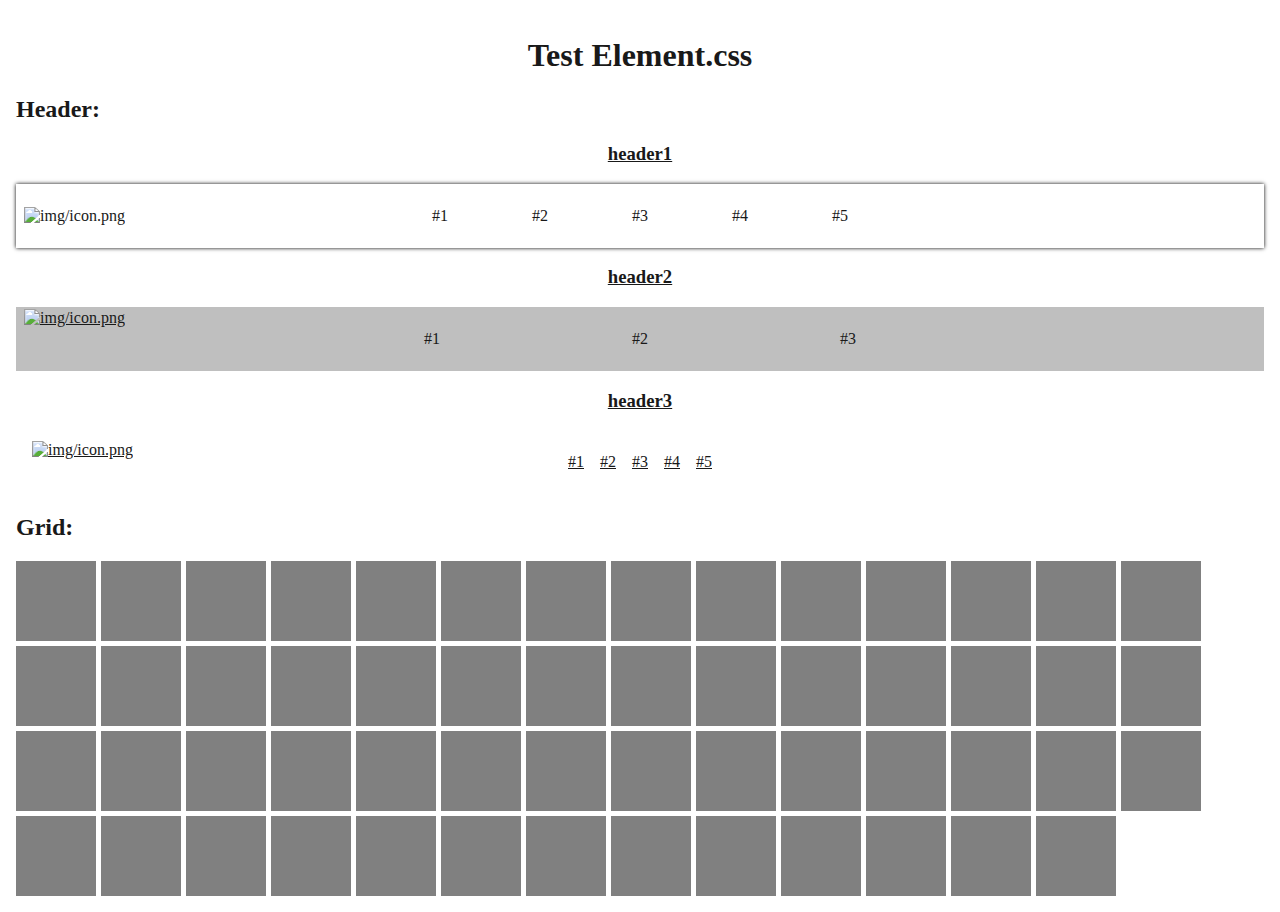
==== Acceuil.html @ 4f081826 "Initial commit" ====
<!DOCTYPE html>
<html lang="fr">
  <head>
    <meta charset="UTF-8">
    <link href="element.css" rel="stylesheet">
    <link href="style.css" rel="stylesheet">

    <title>element test</title>
    <script src="https://kit.fontawesome.com/bd63175af5.js" crossorigin="anonymous"></script>
  </head>
  <body>
    <h1>Test Element.css</h1>
    <h2>Header: </h2>
    <div class="elem">
      <h3>header1</h3>
      <header class="polyHead header1">
        <input type="checkbox" id="RNB">
        <nav>
          <div>
            <label for="RNB"><i class="fa fa-bars"></i></label>
            <img src="img/icon.png" alt="img/icon.png" srcset="">
          </div>
          <div class="navlinks">
            <a href="#">#1</a>
            <a href="#">#2</a>
            <a href="#">#3</a>
            <a href="#">#4</a>
            <a href="#">#5</a>
          </div>
          <section class="navicons">
            <a href="#"><i class="fas fa-user-tie"></i></a>
            <a href="#"><i class="fa fa-shopping-bag"></i></a>
          </div>
        </nav>
      </header>
    </div>
    <div class="elem">
      <h3>header2</h3>
      <header class="polyHead header2">
        <nav>
          <a href="#">
            <img src="img/icon.png" alt="img/icon.png" srcset="">
          </a>
          <div class="menu">
            <div>
              <span class="fakelink">#1</span>
              <div class="submenu">
                <div><a href="#A1">A1</a></div>
                <div><a href="#B1">B1</a></div>
                <div><a href="#C1">C1</a></div>
              </div>
            </div>
            <div>
              <span class="fakelink">#2</span>
              <div class="submenu">
                <div><a href="#A2">A2</a></div>
                <div><a href="#B2">B2</a></div>
                <div><a href="#C2">C2</a></div>
              </div>
            </div>
            <div>
              <span class="fakelink">#3</span>
              <div class="submenu">
                <div><a href="#A3">A3</a></div>
                <div><a href="#B3">B3</a></div>
                <div><a href="#C3">C3</a></div>
              </div>
            </div>
          </div>
        <div class="navicons">
          <a href="#"><i class="fas fa-user-tie"></i></a>
          <a href="#"><i class="fa fa-shopping-bag"></i></a>
        </div>
      </nav>
      </header>
    </div>
    <div class="elem">
      <h3>header3</h3>
      <header class="polyHead">
        <nav>
          <a href="#">
            <img src="img/icon.png" alt="img/icon.png" srcset="">
          </a>
          <div class="navlinks">
            <a href="#">#1</a>
            <a href="#">#2</a>
            <a href="#">#3</a>
            <a href="#">#4</a>
            <a href="#">#5</a>
          </div>
          <div class="navicons">
            <a href="#"><i class="fas fa-user-tie"></i></a>
            <a href="#"><i class="fa fa-shopping-bag"></i></a>
          </div>
        </nav>
      </header>
    </div>
    <h2>Grid: </h2>
    <section class="autoGrid grid1">
      <div></div>
      <div></div>
      <div></div>
      <div></div>
      <div></div>
      <div></div>
      <div></div>
      <div></div>
      <div></div>
      <div></div>
      <div></div>
      <div></div>
      <div></div>
      <div></div>
      <div></div>
      <div></div>
      <div></div>
      <div></div>
      <div></div>
      <div></div>
      <div></div>
      <div></div>
      <div></div>
      <div></div>
      <div></div>
      <div></div>
      <div></div>
      <div></div>
      <div></div>
      <div></div>
      <div></div>
      <div></div>
      <div></div>
      <div></div>
      <div></div>
      <div></div>
      <div></div>
      <div></div>
      <div></div>
      <div></div>
      <div></div>
      <div></div>
      <div></div>
      <div></div>
      <div></div>
      <div></div>
      <div></div>
      <div></div>
      <div></div>
      <div></div>
      <div></div>
      <div></div>
      <div></div>
      <div></div>
      <div></div>
    </section>
    <div class="Modalinator"></div>
  </body>
</html>
---- element.css ----
:root{

  /* Grid variable */
  --autoGridGap: 5px;
  --autoGridHeight: 100%;
  --autoGridType: auto-fit;
  --autoGridWidth: 250px;

  /* Header variable */
  --polyHeadAlign-nav: center;
  --polyHeadAlign-navPart1: flex-start;
  --polyHeadAlign-navPart2: flex-end;
  --polyHeadColumns-nav: minmax(150px, 1fr) minmax(150px, 2fr) minmax(150px, 1fr);
  --polyHeadResponsiveColumns-nav: minmax(150px, 1fr) minmax(100px, 1fr);
  --polyHeadGridFlow: column;
  --polyHeadHeight-div: calc( ( var(--polyHeadHeight-nav) + var(--polyHeadHeight-p)/2 )*3 );
  --polyHeadHeight-nav: 4em;
  --polyHeadHeight-p: 3em;
  --polyHeadHeight-row: auto;
  --polyHeadHPadding-a: 0.5em;
  --polyHeadPadding-nav: 0.5em;
  --polyHeadVPadding-a: 2.5px;

  /* Modal */
  --modalMargin: 10%;

  /* Button */

  --buttonBackground1: rgb(255, 255, 255);
  --buttonBackground2: rgb(156, 156, 156);
  --buttonFontSize: 1em;
  --buttonHeight: 1.5em;
}
*, *::before, *::after{
  box-sizing: border-box
}
.autoGrid {
  display: inline-grid;
}
.polyHead img {
  height: 100%;
}
.IMG>:only-child{
  width: 100%;
}
/* Grid */
  
  /* Automatic grid */
    .autoGrid {
      grid-template-columns: repeat(var(--autoGridType), var(--autoGridWidth));
      grid-auto-rows: 1fr;
      grid-gap: var(--autoGridGap);
      width: 100%;
    }
    .autoGrid:not(:empty):before {
      content: '';
      width: 0;
      padding-bottom: var(--autoGridHeight);
      grid-row: 1 / 1;
      grid-column: 1 / 1;
    }
    .autoGrid>*:first-child {
      grid-row: 1 / 1;
      grid-column: 1 / 1
    }

/* header and navbar */
  .polyHead {
    position: relative;
    grid-auto-rows: max-content;
  }
  .polyHead>[type="checkbox"]{
    display: none;
  }
  .polyHead a {
    padding: var(--polyHeadVPadding-a) var(--polyHeadHPadding-a);
    display: grid;
    grid-auto-rows: var(--polyHeadHeight-row);
    justify-content: center;
    align-items: center;
    height: 100%;
  }
  .polyHead > p {
    margin: 0;
    height: var(--polyHeadHeight-nav);
  }
  .polyHead>nav {
    height: var(--polyHeadHeight-nav);
    display: grid;
    grid-template-columns: var(--polyHeadColumns-nav);
    grid-auto-rows: calc( var(--polyHeadHeight-nav) - ( var(--polyHeadPadding-nav) * 2 ) );
    padding: var(--polyHeadPadding-nav);
    max-width: 100%;
  }
  .polyHead>nav, .polyHead>nav>* {
    grid-auto-flow: var(--polyHeadGridFlow);
    align-items: center;
  }
  .polyHead>nav>* {
    display: grid;
    grid-auto-rows: var(--polyHeadHeight-row);
    width: 100%;
    justify-content: var(--polyHeadAlign-nav);
    transition: all 0.2s ease;
  }
  .polyHead>nav>*:first-child:not(:last-child) {
    justify-content: var(--polyHeadAlign-navPart1);
  }
  .polyHead>nav>*:not(:first-child):last-child {
    justify-content: var(--polyHeadAlign-navPart2);
  }
  .polyHead>div {
    height: var(--polyHeadHeight-div);
  }
  

/* Modal */
  .Modalinator {
    position: fixed;
    z-index: 1999;
    top: 0;
    right: 0;
    bottom: 0;
    left: 0;
    display: none;
    padding: var(--modalMargin);
  }
  .Modalinator.active, :checked ~ .Modalinator {
    display: grid;
  }

/* Button */


.Ebtn{
  background: linear-gradient(var(--buttonBackground1), var(--buttonBackground2));
  height: var(--buttonHeight);
  border: outset calc(1px + (var(--buttonHeight)/80)) var(--buttonBackground2);
  font-size: var(--buttonFontSize);
  outline: none;
}
.Ebtn:active {
  border: inset calc(1px + (var(--buttonHeight)/80)) var(--buttonBackground2);
}

@media screen and (max-width: 991.98px) {
  /* Header and navbar */
  .polyHead>nav {
    --polyHeadColumns-nav: var(--polyHeadResponsiveColumns-nav);
  }
  .polyHead>nav>:nth-child(2){
    position: relative;
    grid-column: 1 / span end;
    grid-row: 2;
    transform: scale(1,0);
    transform-origin: top;
    grid-auto-flow: row;
    align-self: baseline;
    margin-top: var(--polyHeadPadding-nav);
    width: calc(100% + (var(--polyHeadPadding-nav)*2) );
    left: calc(var(--polyHeadPadding-nav)*-1);
    grid-auto-columns: 100%;
    overflow: hidden;
  }
  .polyHead > :checked ~ nav> :nth-child(2), .polyHead > nav.active > :nth-child(2){
    overflow: visible;
    transform: scale(1);
  }
}
@media screen and (min-width: 992px) {
  /* Header and navbar */
  .polyHead>nav> :first-child >label, .polyHead>nav> :first-child >label {
    display: none;
  }
}
@media (max-width: 575.98px) {
  
}

@media (min-width: 576px) and (max-width: 767.98px) {
  
}


@media (min-width: 768px) and (max-width: 991.98px) {
  
}


@media (min-width: 992px) and (max-width: 1199.98px) {

}


@media (min-width: 1200px){

}
---- style.css ----
:root{
  --bg-img: url('img/BgImg.jpg');
  --F-title: none;
  --F-primary: none;
  --F-secondary: none;
  /* color */
  --MC-primary: rgb(255, 255, 255);
  --MC-secondary: rgb(52, 52, 52);
  --FC-primary: rgb(25, 25, 25);
  --FC-secondary: rgb(0, 0, 255);
  /* opacity */
  --O-Xhigh: 0.9;
  --O-high: 0.75;
  --O-medium: 0.5;
  --O-low: 0.25;
  --O-Xlow: 0.1;
}
html, body {
  margin: 0;
}
body {
  padding: 1em;
}
body>h1,.elem>h3{
  text-align: center;
}
body>*,a{
  color: var(--FC-primary);
}
.elem>h3{
  text-decoration: underline;
}
.background {
  background-attachment: fixed ;
  background-position: 50% 40%;
  position: fixed;
  z-index: -1000;
  top: 0;
  right: 0;
  bottom: 0;
  left: 0;
  background-image: var(--bg-img);
}
.background>div {
  position: absolute;
  top: 0;
  right: 0;
  bottom: 0;
  left: 0;
  background-color: var(--MC-primary);
  opacity: var(--O-Xlow);
}



/* Header */
  .header1 label, .header2 label, .header3 label{
    font-size: 1.5em;
  }
  
  /* header1 */
    .header1 {
      box-shadow: 0 0 4px black;
    }
    .header1 a {
      transition: all 0.5s;
    }
    .header1 a:hover {
      color: var(--FC-secondary);
    }
    .header1 a.active {
      color: var(--FC-secondary);
    }
    .header1 .navlinks{
      grid-auto-rows: 30px;
      grid-auto-columns: minmax(50px, 100px);
      grid-auto-flow: column;
      width: 100%;
    }
    .header1 .navlinks a {
      text-decoration: none;
      display: flex;
      align-items: center;
      justify-content: center;
    }
    .header1 .navlinks a:hover {
      font-size: 115%;
    }
    .header1 .navicons a {
      padding: 0.25em;
      font-size: 1.25em;
    }
    .header1 .navicons>:last-child {
      color: var(--FC-secondary);
    }
    .header1 .navicons a.active {
      color: var(--MC-secondary);
    }
  /* header2 */
    .header2{
      --polyHeadPadding-nav: 0px;
      background-color: rgba(0,0,0,.25)
    }
    .header2 .menu{
      margin: 0;
      padding: 0;
      width: 100%;
      display: grid;
      grid-auto-columns: minmax(50px, 250px);
      grid-auto-flow: column;
      height: 100%;
    }
    .header2 .menu * {
      height: 100%;
      width: 100%;
      box-sizing: border-box;
    }
    .header2 .menu>div {
      position: relative;
    }
    .header2 .submenu{
      position: absolute;
      top: 100%;
      height: 0;
      overflow: hidden;
      transition: all .2s ease;
    }
    .header2 .submenu a,.header2 :hover>.fakelink{
      background-color: rgba(0,0,0,.5);
    }

    .header2 .fakelink{
      cursor: pointer;
    }
    .header2 .fakelink, .header2 .submenu a {
      display: flex;
      justify-content: center;
      align-items: center;
    }
    :hover>.submenu{
      height: 100%;
      overflow: visible;
    }
/* Grid */

.grid1{
  --autoGridWidth: 80px;
  --autoGridHeight: 100%
}
.grid1>*{
  background-color: grey;
}
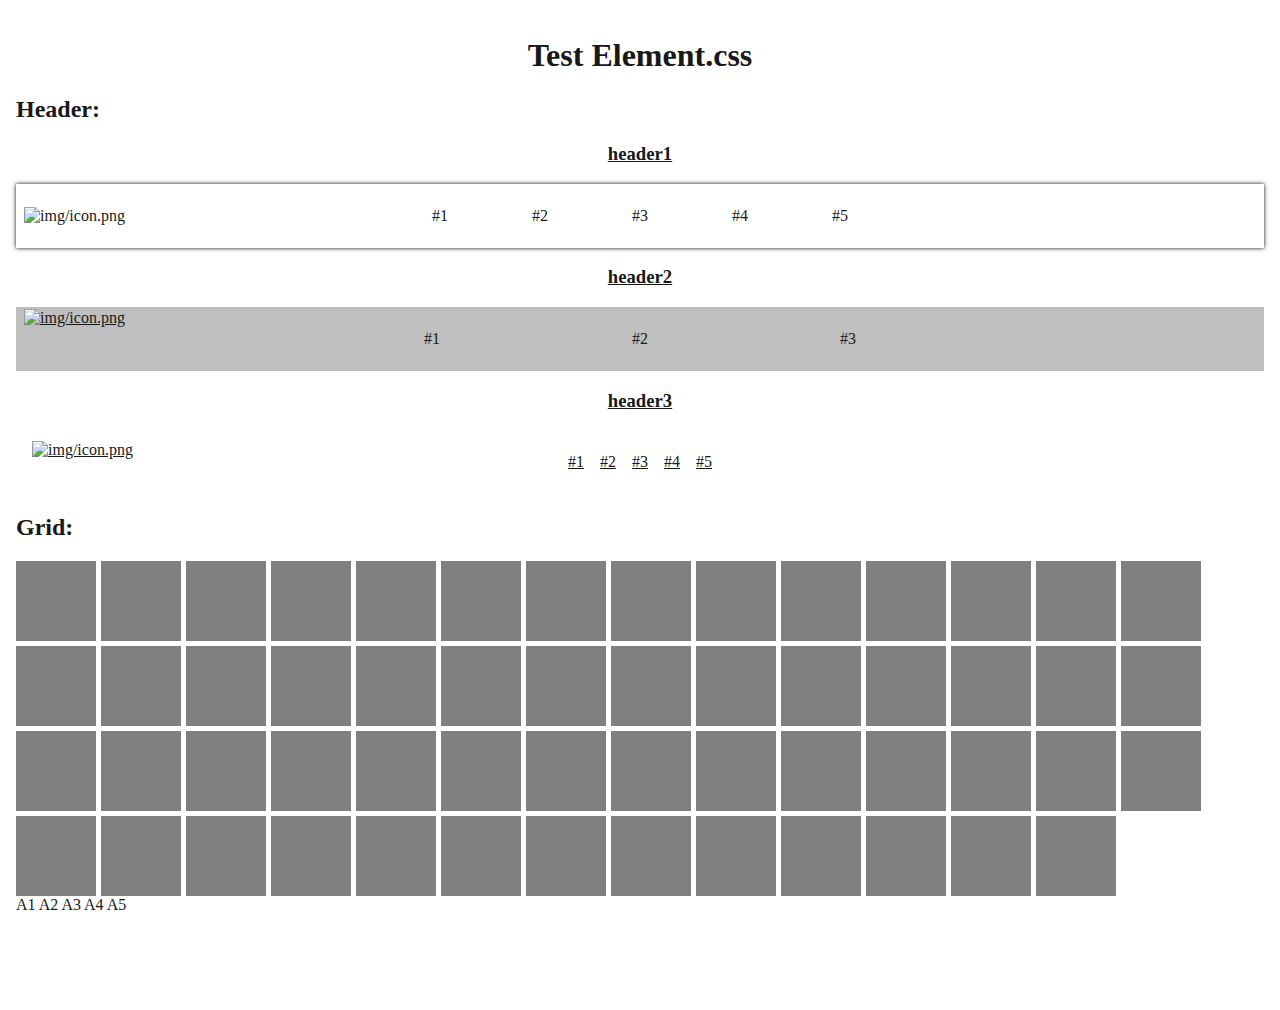
==== commit b0fe0086: "&" ====
--- a/Acceuil.html
+++ b/Acceuil.html
@@ -154,5 +154,22 @@
       <div></div>
     </section>
     <div class="Modalinator"></div>
+    <label for="A1">A1</label>
+    <label for="A2">A2</label>
+    <label for="A3">A3</label>
+    <label for="A4">A4</label>
+    <label for="A5">A5</label>
+    <div class="TDN-Carousel">
+      <input type="radio" name="a" id="A1">
+      <div></div>
+      <input type="radio" name="a" id="A2">
+      <div></div>
+      <input type="radio" name="a" id="A3">
+      <div></div>
+      <input type="radio" name="a" id="A4">
+      <div></div>
+      <input type="radio" name="a" id="A5">
+      <div></div>
+    </div>
   </body>
 </html>--- a/element.css
+++ b/element.css
@@ -131,18 +131,44 @@
 
 /* Button */
 
-
-.Ebtn{
-  background: linear-gradient(var(--buttonBackground1), var(--buttonBackground2));
-  height: var(--buttonHeight);
-  border: outset calc(1px + (var(--buttonHeight)/80)) var(--buttonBackground2);
-  font-size: var(--buttonFontSize);
-  outline: none;
-}
-.Ebtn:active {
-  border: inset calc(1px + (var(--buttonHeight)/80)) var(--buttonBackground2);
-}
-
+  .Ebtn{
+    background: linear-gradient(var(--buttonBackground1), var(--buttonBackground2));
+    height: var(--buttonHeight);
+    border: outset calc(1px + (var(--buttonHeight)/80)) var(--buttonBackground2);
+    font-size: var(--buttonFontSize);
+    outline: none;
+  }
+  .Ebtn:active {
+    border: inset calc(1px + (var(--buttonHeight)/80)) var(--buttonBackground2);
+  }
+
+/* Carousel */
+
+  .TDN-Carousel {
+    display: grid;
+    height: var(--CarouselHeight);
+    width: var(--CarouselHeight);
+    grid-auto-columns: var(--CarouselColumn);
+    grid-auto-rows: var(--CarouselRow);
+    align-content: center;
+    justify-content: center;
+    overflow: hidden;
+  }
+  .TDN-Carousel>:first-child {
+    display: grid;
+    grid-auto-flow: column;
+    grid-auto-columns: 100%;
+    grid-auto-rows: 100%;
+  }
+  .TDN-Carousel> :not(:first-child){
+    width: 0;
+  }
+  .TDN-Carousel> [type="radio"]:checked + *, .TDN-Carousel> [type="radio"]:first-child + * {
+    width: 100%;
+  }
+  .TDN-Carousel> [type="radio"]:checked + *, .TDN-Carousel> [type="radio"]:first-child + * {
+    width: 100%;
+  }
 @media screen and (max-width: 991.98px) {
   /* Header and navbar */
   .polyHead>nav {
--- a/style.css
+++ b/style.css
@@ -149,4 +149,5 @@
 }
 .grid1>*{
   background-color: grey;
-}+}
+
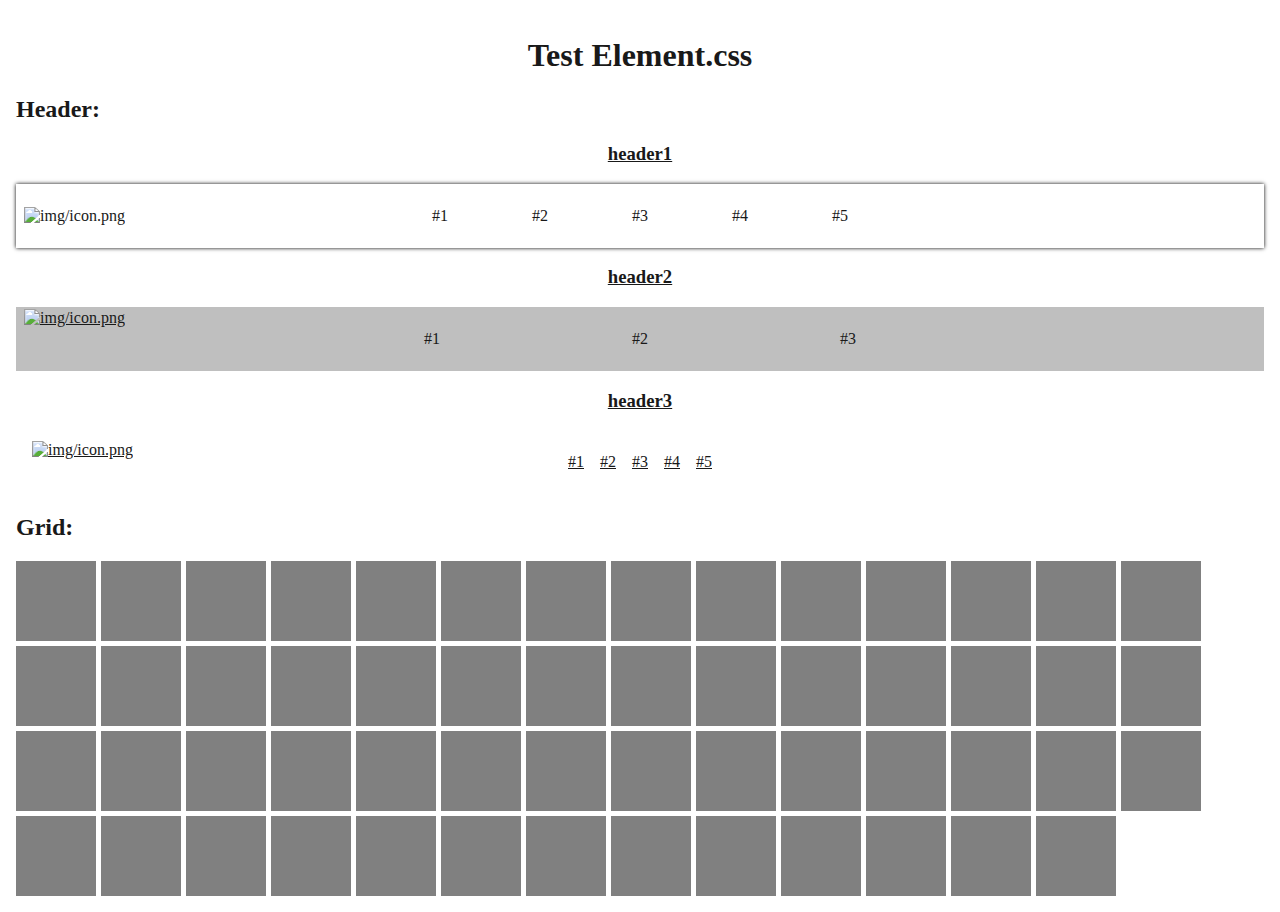
==== commit d64de8e2: "a" ====
--- a/Acceuil.html
+++ b/Acceuil.html
@@ -154,22 +154,6 @@
       <div></div>
     </section>
     <div class="Modalinator"></div>
-    <label for="A1">A1</label>
-    <label for="A2">A2</label>
-    <label for="A3">A3</label>
-    <label for="A4">A4</label>
-    <label for="A5">A5</label>
-    <div class="TDN-Carousel">
-      <input type="radio" name="a" id="A1">
-      <div></div>
-      <input type="radio" name="a" id="A2">
-      <div></div>
-      <input type="radio" name="a" id="A3">
-      <div></div>
-      <input type="radio" name="a" id="A4">
-      <div></div>
-      <input type="radio" name="a" id="A5">
-      <div></div>
     </div>
   </body>
 </html>--- a/element.css
+++ b/element.css
@@ -142,33 +142,7 @@
     border: inset calc(1px + (var(--buttonHeight)/80)) var(--buttonBackground2);
   }
 
-/* Carousel */
 
-  .TDN-Carousel {
-    display: grid;
-    height: var(--CarouselHeight);
-    width: var(--CarouselHeight);
-    grid-auto-columns: var(--CarouselColumn);
-    grid-auto-rows: var(--CarouselRow);
-    align-content: center;
-    justify-content: center;
-    overflow: hidden;
-  }
-  .TDN-Carousel>:first-child {
-    display: grid;
-    grid-auto-flow: column;
-    grid-auto-columns: 100%;
-    grid-auto-rows: 100%;
-  }
-  .TDN-Carousel> :not(:first-child){
-    width: 0;
-  }
-  .TDN-Carousel> [type="radio"]:checked + *, .TDN-Carousel> [type="radio"]:first-child + * {
-    width: 100%;
-  }
-  .TDN-Carousel> [type="radio"]:checked + *, .TDN-Carousel> [type="radio"]:first-child + * {
-    width: 100%;
-  }
 @media screen and (max-width: 991.98px) {
   /* Header and navbar */
   .polyHead>nav {
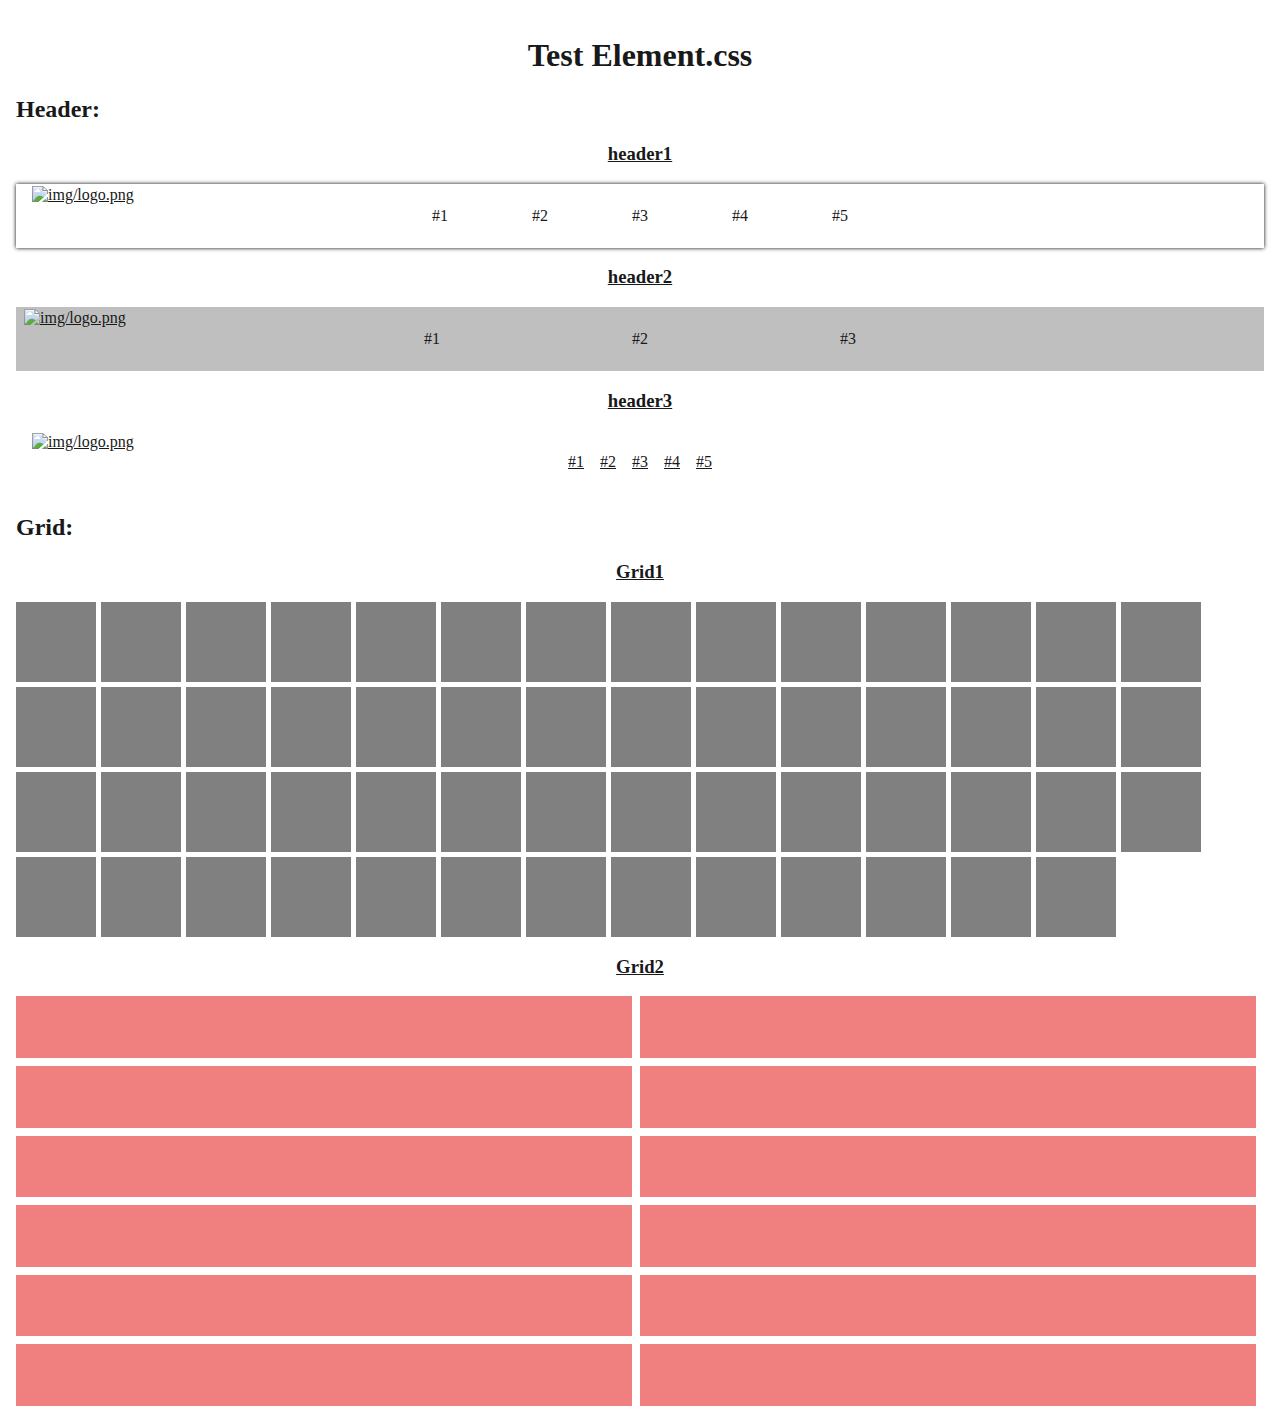
==== commit 817e0968: "MAJ header" ====
--- a/Acceuil.html
+++ b/Acceuil.html
@@ -2,8 +2,8 @@
 <html lang="fr">
   <head>
     <meta charset="UTF-8">
-    <link href="element.css" rel="stylesheet">
-    <link href="style.css" rel="stylesheet">
+    <link href="css/element.css" rel="stylesheet">
+    <link href="css/style.css" rel="stylesheet">
 
     <title>element test</title>
     <script src="https://kit.fontawesome.com/bd63175af5.js" crossorigin="anonymous"></script>
@@ -18,7 +18,9 @@
         <nav>
           <div>
             <label for="RNB"><i class="fa fa-bars"></i></label>
-            <img src="img/icon.png" alt="img/icon.png" srcset="">
+            <a href="">
+              <img src="img/logo.png" alt="img/logo.png" srcset="">
+            </a>
           </div>
           <div class="navlinks">
             <a href="#">#1</a>
@@ -27,7 +29,7 @@
             <a href="#">#4</a>
             <a href="#">#5</a>
           </div>
-          <section class="navicons">
+          <div class="navicons">
             <a href="#"><i class="fas fa-user-tie"></i></a>
             <a href="#"><i class="fa fa-shopping-bag"></i></a>
           </div>
@@ -39,7 +41,7 @@
       <header class="polyHead header2">
         <nav>
           <a href="#">
-            <img src="img/icon.png" alt="img/icon.png" srcset="">
+            <img src="img/logo.png" alt="img/logo.png" srcset="">
           </a>
           <div class="menu">
             <div>
@@ -79,7 +81,7 @@
       <header class="polyHead">
         <nav>
           <a href="#">
-            <img src="img/icon.png" alt="img/icon.png" srcset="">
+            <img src="img/logo.png" alt="img/logo.png" srcset="">
           </a>
           <div class="navlinks">
             <a href="#">#1</a>
@@ -96,63 +98,83 @@
       </header>
     </div>
     <h2>Grid: </h2>
-    <section class="autoGrid grid1">
-      <div></div>
-      <div></div>
-      <div></div>
-      <div></div>
-      <div></div>
-      <div></div>
-      <div></div>
-      <div></div>
-      <div></div>
-      <div></div>
-      <div></div>
-      <div></div>
-      <div></div>
-      <div></div>
-      <div></div>
-      <div></div>
-      <div></div>
-      <div></div>
-      <div></div>
-      <div></div>
-      <div></div>
-      <div></div>
-      <div></div>
-      <div></div>
-      <div></div>
-      <div></div>
-      <div></div>
-      <div></div>
-      <div></div>
-      <div></div>
-      <div></div>
-      <div></div>
-      <div></div>
-      <div></div>
-      <div></div>
-      <div></div>
-      <div></div>
-      <div></div>
-      <div></div>
-      <div></div>
-      <div></div>
-      <div></div>
-      <div></div>
-      <div></div>
-      <div></div>
-      <div></div>
-      <div></div>
-      <div></div>
-      <div></div>
-      <div></div>
-      <div></div>
-      <div></div>
-      <div></div>
-      <div></div>
-      <div></div>
-    </section>
+    <div class="elem">
+      <h3>Grid1</h3>
+      <section class="autoGrid grid1">
+        <div></div>
+        <div></div>
+        <div></div>
+        <div></div>
+        <div></div>
+        <div></div>
+        <div></div>
+        <div></div>
+        <div></div>
+        <div></div>
+        <div></div>
+        <div></div>
+        <div></div>
+        <div></div>
+        <div></div>
+        <div></div>
+        <div></div>
+        <div></div>
+        <div></div>
+        <div></div>
+        <div></div>
+        <div></div>
+        <div></div>
+        <div></div>
+        <div></div>
+        <div></div>
+        <div></div>
+        <div></div>
+        <div></div>
+        <div></div>
+        <div></div>
+        <div></div>
+        <div></div>
+        <div></div>
+        <div></div>
+        <div></div>
+        <div></div>
+        <div></div>
+        <div></div>
+        <div></div>
+        <div></div>
+        <div></div>
+        <div></div>
+        <div></div>
+        <div></div>
+        <div></div>
+        <div></div>
+        <div></div>
+        <div></div>
+        <div></div>
+        <div></div>
+        <div></div>
+        <div></div>
+        <div></div>
+        <div></div>
+      </section>
+    </div>
+    <div class="elem">
+      <h3>Grid2</h3>
+      <section class="autoGrid grid2">
+        <div></div>
+        <div></div>
+        <div></div>
+        <div></div>
+        <div></div>
+        <div></div>
+        <div></div>
+        <div></div>
+        <div></div>
+        <div></div>
+        <div></div>
+        <div></div>
+      </section>
+    </div>
     <div class="Modalinator"></div>
     </div>
   </body>
--- a/css/element.css
+++ b/css/element.css
@@ -0,0 +1,198 @@
+:root{
+
+  /* Grid variable */
+  --autoGridGap: 5px;
+  --autoGridHeight: 100%;
+  --autoGridType: auto-fit;
+  --autoGridWidth: 250px;
+
+  /* Header variable */
+  --polyHeadAlign-nav: center;
+  --polyHeadAlign-navPart1: flex-start;
+  --polyHeadAlign-navPart2: flex-end;
+  --polyHeadColumns-nav: minmax(150px, 1fr) minmax(150px, 2fr) minmax(150px, 1fr);
+  --polyHeadResponsiveColumns-nav: minmax(150px, 1fr) minmax(100px, 1fr);
+  --polyHeadGridFlow: column;
+  --polyHeadHeight-div: calc( ( var(--polyHeadHeight-nav) + var(--polyHeadHeight-p)/2 )*3 );
+  --polyHeadHeight-nav: 4em;
+  --polyHeadHeight-p: 3em;
+  --polyHeadHeight-row: auto;
+  --polyHeadHPadding-a: 0.5em;
+  --polyHeadPadding-nav: 0.5em;
+  --polyHeadVPadding-a: 2.5px;
+
+  /* Modal */
+  --modalMargin: 10%;
+
+  /* Button */
+
+  --buttonBackground1: rgb(255, 255, 255);
+  --buttonBackground2: rgb(156, 156, 156);
+  --buttonFontSize: 1em;
+  --buttonHeight: 1.5em;
+}
+*, *::before, *::after{
+  box-sizing: border-box
+}
+.autoGrid {
+  display: inline-grid;
+}
+.polyHead img {
+  height: 100%;
+}
+.IMG>:only-child{
+  width: 100%;
+}
+/* Grid */
+  
+  /* Automatic grid */
+    .autoGrid {
+      grid-template-columns: repeat(var(--autoGridType), var(--autoGridWidth));
+      grid-auto-rows: 1fr;
+      grid-gap: var(--autoGridGap);
+      width: 100%;
+    }
+    .autoGrid:not(:empty):before {
+      content: '';
+      width: 0;
+      padding-bottom: var(--autoGridHeight);
+      grid-row: 1 / 1;
+      grid-column: 1 / 1;
+    }
+    .autoGrid>*:first-child {
+      grid-row: 1 / 1;
+      grid-column: 1 / 1
+    }
+
+/* header and navbar */
+  .polyHead {
+    position: relative;
+    grid-auto-rows: max-content;
+  }
+  .polyHead>[type="checkbox"]{
+    display: none;
+  }
+  .polyHead a {
+    padding: var(--polyHeadVPadding-a) var(--polyHeadHPadding-a);
+    display: grid;
+    grid-auto-rows: var(--polyHeadHeight-row);
+    justify-content: center;
+    align-items: center;
+    height: var(--polyHeadHeight-nav);
+  }
+  .polyHead > p {
+    margin: 0;
+    height: var(--polyHeadHeight-nav);
+  }
+  .polyHead>nav {
+    height: var(--polyHeadHeight-nav);
+    display: grid;
+    grid-template-columns: var(--polyHeadColumns-nav);
+    grid-auto-rows: calc( var(--polyHeadHeight-nav) - ( var(--polyHeadPadding-nav) * 2 ) );
+    padding: var(--polyHeadPadding-nav);
+    max-width: 100%;
+  }
+  .polyHead>nav, .polyHead>nav>* {
+    grid-auto-flow: var(--polyHeadGridFlow);
+    align-items: center;
+  }
+  .polyHead>nav>* {
+    display: grid;
+    grid-auto-rows: var(--polyHeadHeight-row);
+    width: 100%;
+    justify-content: var(--polyHeadAlign-nav);
+    transition: all 0.2s ease;
+    overflow: hidden;
+  }
+  .polyHead>nav>*:first-child:not(:last-child) {
+    justify-content: var(--polyHeadAlign-navPart1);
+  }
+  .polyHead>nav>*:not(:first-child):last-child {
+    justify-content: var(--polyHeadAlign-navPart2);
+  }
+  .polyHead>div {
+    height: var(--polyHeadHeight-div);
+  }
+  
+
+/* Modal */
+  .Modalinator {
+    position: fixed;
+    z-index: 1999;
+    top: 0;
+    right: 0;
+    bottom: 0;
+    left: 0;
+    display: none;
+    padding: var(--modalMargin);
+  }
+  .Modalinator.active, :checked ~ .Modalinator {
+    display: grid;
+  }
+
+/* Button */
+
+  .Ebtn{
+    background: linear-gradient(var(--buttonBackground1), var(--buttonBackground2));
+    height: var(--buttonHeight);
+    border: outset calc(1px + (var(--buttonHeight)/80)) var(--buttonBackground2);
+    font-size: var(--buttonFontSize);
+    outline: none;
+  }
+  .Ebtn:active {
+    border: inset calc(1px + (var(--buttonHeight)/80)) var(--buttonBackground2);
+  }
+
+
+@media screen and (max-width: 991.98px) {
+  /* Header and navbar */
+  .polyHead>nav {
+    --polyHeadColumns-nav: var(--polyHeadResponsiveColumns-nav);
+  }
+  .polyHead>nav>:nth-child(2){
+    position: relative;
+    grid-column: 1 / span end;
+    grid-row: 2;
+    transform: scale(1,0);
+    transform-origin: top;
+    grid-auto-flow: row;
+    align-self: baseline;
+    margin-top: var(--polyHeadPadding-nav);
+    width: calc(100% + (var(--polyHeadPadding-nav)*2) );
+    left: calc(var(--polyHeadPadding-nav)*-1);
+    grid-auto-columns: 100%;
+    overflow: hidden;
+  }
+  .polyHead > :checked ~ nav> :nth-child(2), .polyHead > nav.active > :nth-child(2){
+    overflow: visible;
+    transform: scale(1);
+  }
+}
+@media screen and (min-width: 992px) {
+  /* Header and navbar */
+  .polyHead>nav> :first-child >label, .polyHead>nav> :first-child >label {
+    display: none;
+  }
+}
+@media (max-width: 575.98px) {
+  
+}
+
+@media (min-width: 576px) and (max-width: 767.98px) {
+  
+}
+
+
+@media (min-width: 768px) and (max-width: 991.98px) {
+  
+}
+
+
+@media (min-width: 992px) and (max-width: 1199.98px) {
+
+}
+
+
+@media (min-width: 1200px){
+
+}
--- a/css/style.css
+++ b/css/style.css
@@ -0,0 +1,161 @@
+:root{
+  --bg-img: url('img/BgImg.jpg');
+  --F-title: none;
+  --F-primary: none;
+  --F-secondary: none;
+  /* color */
+  --MC-primary: rgb(255, 255, 255);
+  --MC-secondary: rgb(52, 52, 52);
+  --FC-primary: rgb(25, 25, 25);
+  --FC-secondary: rgb(0, 0, 255);
+  /* opacity */
+  --O-Xhigh: 0.9;
+  --O-high: 0.75;
+  --O-medium: 0.5;
+  --O-low: 0.25;
+  --O-Xlow: 0.1;
+}
+html, body {
+  margin: 0;
+}
+body {
+  padding: 1em;
+}
+body>h1,.elem>h3{
+  text-align: center;
+}
+body>*,a{
+  color: var(--FC-primary);
+}
+.elem>h3{
+  text-decoration: underline;
+}
+.background {
+  background-attachment: fixed ;
+  background-position: 50% 40%;
+  position: fixed;
+  z-index: -1000;
+  top: 0;
+  right: 0;
+  bottom: 0;
+  left: 0;
+  background-image: var(--bg-img);
+}
+.background>div {
+  position: absolute;
+  top: 0;
+  right: 0;
+  bottom: 0;
+  left: 0;
+  background-color: var(--MC-primary);
+  opacity: var(--O-Xlow);
+}
+
+
+
+/* Header */
+  .header1 label, .header2 label, .header3 label{
+    font-size: 1.5em;
+  }
+  
+  /* header1 */
+    .header1 {
+      box-shadow: 0 0 4px black;
+    }
+    .header1 a {
+      transition: all 0.5s;
+    }
+    .header1 a:hover {
+      color: var(--FC-secondary);
+    }
+    .header1 a.active {
+      color: var(--FC-secondary);
+    }
+    .header1 .navlinks{
+      grid-auto-rows: 30px;
+      grid-auto-columns: minmax(50px, 100px);
+      grid-auto-flow: column;
+      width: 100%;
+    }
+    .header1 .navlinks a {
+      text-decoration: none;
+      display: flex;
+      align-items: center;
+      justify-content: center;
+    }
+    .header1 .navlinks a:hover {
+      font-size: 115%;
+    }
+    .header1 .navicons a {
+      padding: 0.25em;
+      font-size: 1.25em;
+    }
+    .header1 .navicons>:last-child {
+      color: var(--FC-secondary);
+    }
+    .header1 .navicons a.active {
+      color: var(--MC-secondary);
+    }
+  /* header2 */
+    .header2{
+      --polyHeadPadding-nav: 0px;
+      background-color: rgba(0,0,0,.25)
+    }
+    .header2 .menu{
+      margin: 0;
+      padding: 0;
+      width: 100%;
+      display: grid;
+      grid-auto-columns: minmax(50px, 250px);
+      grid-auto-flow: column;
+      height: 100%;
+    }
+    .header2 .menu * {
+      height: 100%;
+      width: 100%;
+      box-sizing: border-box;
+    }
+    .header2 .menu>div {
+      position: relative;
+    }
+    .header2 .submenu{
+      position: absolute;
+      top: 100%;
+      height: 0;
+      overflow: hidden;
+      transition: all .2s ease;
+    }
+    .header2 .submenu a,.header2 :hover>.fakelink{
+      background-color: rgba(0,0,0,.5);
+    }
+
+    .header2 .fakelink{
+      cursor: pointer;
+    }
+    .header2 .fakelink, .header2 .submenu a {
+      display: flex;
+      justify-content: center;
+      align-items: center;
+    }
+    :hover>.submenu{
+      height: 100%;
+      overflow: visible;
+    }
+/* Grid */
+
+.grid1{
+  --autoGridWidth: 80px;
+  --autoGridHeight: 100%
+}
+.grid1>*{
+  background-color: grey;
+}
+
+.grid2{
+  --autoGridWidth: calc(50% - var(--autoGridGap));
+  --autoGridHeight: 10%;
+  --autoGridGap: .5em
+}
+.grid2>*{
+  background-color: lightcoral;
+}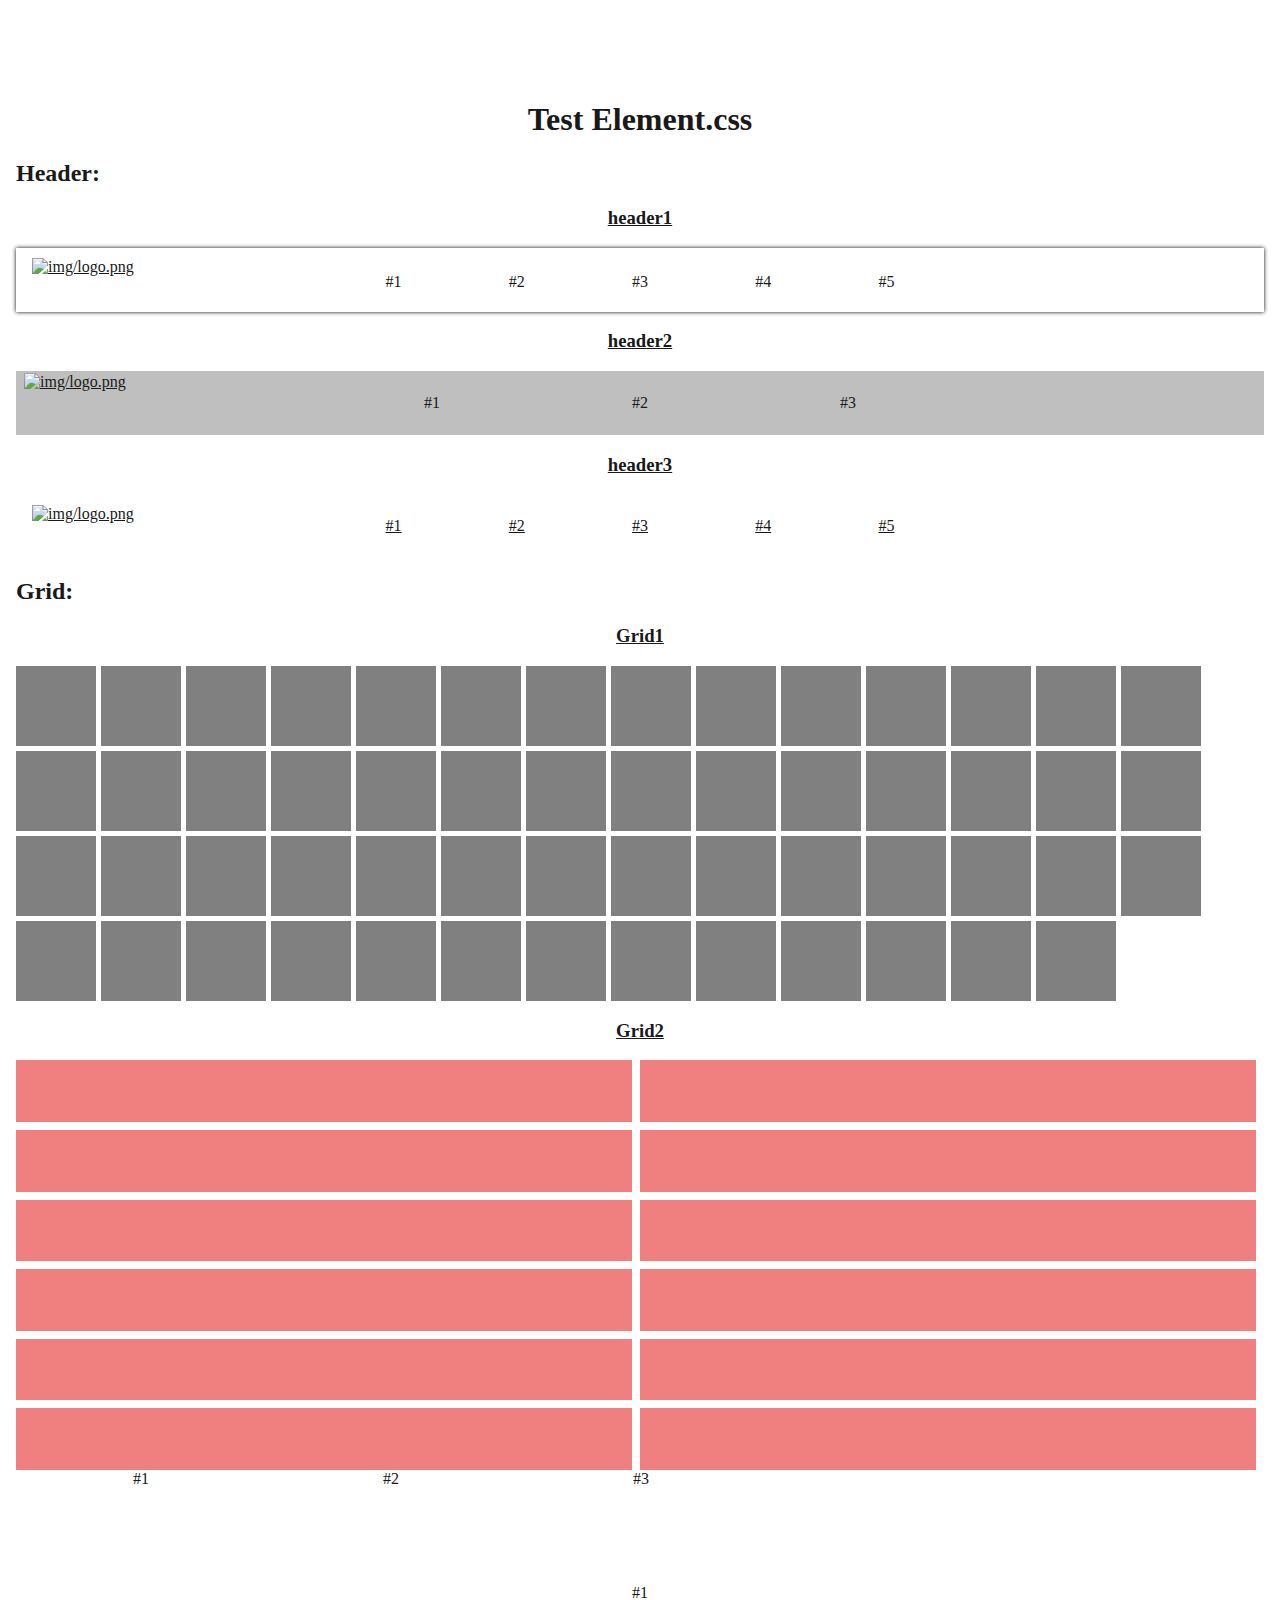
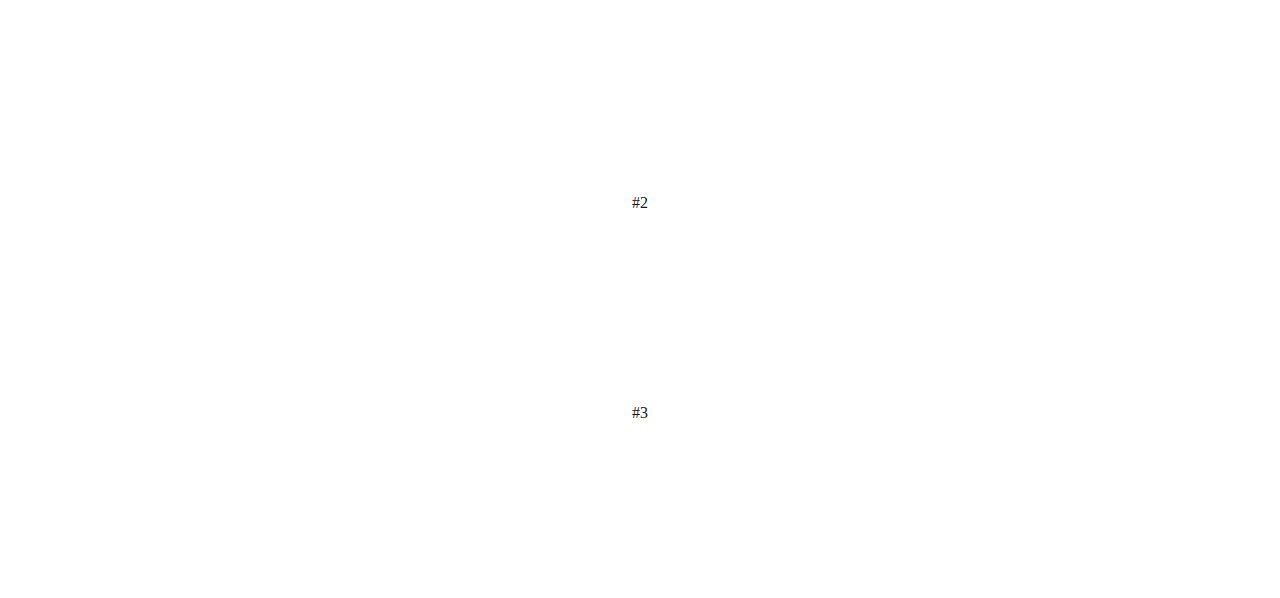
==== commit f71412bc: "e" ====
--- a/Acceuil.html
+++ b/Acceuil.html
@@ -14,10 +14,10 @@
     <div class="elem">
       <h3>header1</h3>
       <header class="polyHead header1">
-        <input type="checkbox" id="RNB">
+        <input type="checkbox" id="RNB1">
         <nav>
           <div>
-            <label for="RNB"><i class="fa fa-bars"></i></label>
+            <label for="RNB1"><i class="fa fa-bars"></i></label>
             <a href="">
               <img src="img/logo.png" alt="img/logo.png" srcset="">
             </a>
@@ -39,30 +39,34 @@
     <div class="elem">
       <h3>header2</h3>
       <header class="polyHead header2">
+        <input type="checkbox" id="RNB2">
         <nav>
-          <a href="#">
-            <img src="img/logo.png" alt="img/logo.png" srcset="">
-          </a>
-          <div class="menu">
-            <div>
-              <span class="fakelink">#1</span>
-              <div class="submenu">
+          <div>
+            <label for="RNB2"><i class="fa fa-bars"></i></label>
+            <a href="">
+              <img src="img/logo.png" alt="img/logo.png" srcset="">
+            </a>
+          </div>
+          <div>
+            <div class="TDN-menu">
+              <span>#1</span>
+              <div>
                 <div><a href="#A1">A1</a></div>
                 <div><a href="#B1">B1</a></div>
                 <div><a href="#C1">C1</a></div>
               </div>
             </div>
-            <div>
-              <span class="fakelink">#2</span>
-              <div class="submenu">
+            <div class="TDN-menu">
+              <span>#2</span>
+              <div>
                 <div><a href="#A2">A2</a></div>
                 <div><a href="#B2">B2</a></div>
                 <div><a href="#C2">C2</a></div>
               </div>
             </div>
-            <div>
-              <span class="fakelink">#3</span>
-              <div class="submenu">
+            <div class="TDN-menu">
+              <span>#3</span>
+              <div>
                 <div><a href="#A3">A3</a></div>
                 <div><a href="#B3">B3</a></div>
                 <div><a href="#C3">C3</a></div>
@@ -79,10 +83,14 @@
     <div class="elem">
       <h3>header3</h3>
       <header class="polyHead">
+        <input type="checkbox" id="RNB3">
         <nav>
-          <a href="#">
-            <img src="img/logo.png" alt="img/logo.png" srcset="">
-          </a>
+          <div>
+            <label for="RNB3"><i class="fa fa-bars"></i></label>
+            <a href="">
+              <img src="img/logo.png" alt="img/logo.png" srcset="">
+            </a>
+          </div>
           <div class="navlinks">
             <a href="#">#1</a>
             <a href="#">#2</a>
@@ -175,7 +183,62 @@
         <div></div>
       </section>
     </div>
-    <div class="Modalinator"></div>
+    <div class="elem">
+      <div class="Modalinator"></div>
+    </div>
+    <div class="elem">
+      <div class="menu">
+        <div>
+          <span class="fakelink">#1</span>
+          <div class="submenu">
+            <div><a href="#A1">A1</a></div>
+            <div><a href="#B1">B1</a></div>
+            <div><a href="#C1">C1</a></div>
+          </div>
+        </div>
+        <div>
+          <span class="fakelink">#2</span>
+          <div class="submenu">
+            <div><a href="#A2">A2</a></div>
+            <div><a href="#B2">B2</a></div>
+            <div><a href="#C2">C2</a></div>
+          </div>
+        </div>
+        <div>
+          <span class="fakelink">#3</span>
+          <div class="submenu">
+            <div><a href="#A3">A3</a></div>
+            <div><a href="#B3">B3</a></div>
+            <div><a href="#C3">C3</a></div>
+          </div>
+        </div>
+      </div>
+    </div>
+    <div class="elem">
+      <div class="TDN-menu">
+        <span>#1</span>
+        <div>
+          <div><a href="#A1">A1</a></div>
+          <div><a href="#B1">B1</a></div>
+          <div><a href="#C1">C1</a></div>
+        </div>
+      </div>
+      <div class="TDN-menu">
+        <span>#2</span>
+        <div>
+          <div><a href="#A2">A2</a></div>
+          <div><a href="#B2">B2</a></div>
+          <div><a href="#C2">C2</a></div>
+        </div>
+      </div>
+      <div class="TDN-menu">
+        <span>#3</span>
+        <div>
+          <div><a href="#A3">A3</a></div>
+          <div><a href="#B3">B3</a></div>
+          <div><a href="#C3">C3</a></div>
+        </div>
+      </div>
     </div>
   </body>
 </html>--- a/css/element.css
+++ b/css/element.css
@@ -16,7 +16,7 @@
   --polyHeadHeight-div: calc( ( var(--polyHeadHeight-nav) + var(--polyHeadHeight-p)/2 )*3 );
   --polyHeadHeight-nav: 4em;
   --polyHeadHeight-p: 3em;
-  --polyHeadHeight-row: auto;
+  --polyHeadHeight-row: 100%;
   --polyHeadHPadding-a: 0.5em;
   --polyHeadPadding-nav: 0.5em;
   --polyHeadVPadding-a: 2.5px;
@@ -31,6 +31,16 @@
   --buttonFontSize: 1em;
   --buttonHeight: 1.5em;
 }
+
+/* 
+ *
+ * List of class:
+ * * header: PolyHead;
+ * * grid: autoGrid;
+ * * modal: Modalinator;
+ * * button: Ebtn;
+ *
+ */
 *, *::before, *::after{
   box-sizing: border-box
 }
@@ -49,7 +59,7 @@
     .autoGrid {
       grid-template-columns: repeat(var(--autoGridType), var(--autoGridWidth));
       grid-auto-rows: 1fr;
-      grid-gap: var(--autoGridGap);
+      gap: var(--autoGridGap);
       width: 100%;
     }
     .autoGrid:not(:empty):before {
@@ -78,7 +88,7 @@
     grid-auto-rows: var(--polyHeadHeight-row);
     justify-content: center;
     align-items: center;
-    height: var(--polyHeadHeight-nav);
+    height: 100%;
   }
   .polyHead > p {
     margin: 0;
@@ -100,21 +110,48 @@
     display: grid;
     grid-auto-rows: var(--polyHeadHeight-row);
     width: 100%;
+    justify-items: var(--polyHeadAlign-nav);
     justify-content: var(--polyHeadAlign-nav);
     transition: all 0.2s ease;
-    overflow: hidden;
+    height: 100%;
   }
   .polyHead>nav>*:first-child:not(:last-child) {
+    justify-items: var(--polyHeadAlign-navPart1);
     justify-content: var(--polyHeadAlign-navPart1);
   }
   .polyHead>nav>*:not(:first-child):last-child {
+    justify-items: var(--polyHeadAlign-navPart2);
     justify-content: var(--polyHeadAlign-navPart2);
   }
   .polyHead>div {
     height: var(--polyHeadHeight-div);
   }
-  
-
+
+/* Dropdown menu */
+
+  .TDN-menu {
+    display: inline-grid;
+    grid-template-rows: 100%;
+    width: 100%;
+    height: 100%;
+  }
+  .TDN-menu>:first-child {
+    display: inline-grid;
+    align-content: center;
+    justify-content: center;
+  }
+  .TDN-menu>[type="radio"], .TDN-menu>[type="checkbox"] {
+    display: none;
+  }
+  .TDN-menu>:last-child {
+    display: inline-grid;
+    grid-auto-rows: var(--polyHeadHeight-nav);
+    transform: scale(1,0);
+    transform-origin: top;
+  }
+  .TDN-menu:hover>:last-child {
+    transform: scale(1);
+  }
 /* Modal */
   .Modalinator {
     position: fixed;
@@ -149,6 +186,10 @@
   .polyHead>nav {
     --polyHeadColumns-nav: var(--polyHeadResponsiveColumns-nav);
   }
+  .polyHead>nav{
+    row-gap: var(--polyHeadPadding-nav);
+  }
+  
   .polyHead>nav>:nth-child(2){
     position: relative;
     grid-column: 1 / span end;
@@ -157,7 +198,6 @@
     transform-origin: top;
     grid-auto-flow: row;
     align-self: baseline;
-    margin-top: var(--polyHeadPadding-nav);
     width: calc(100% + (var(--polyHeadPadding-nav)*2) );
     left: calc(var(--polyHeadPadding-nav)*-1);
     grid-auto-columns: 100%;
@@ -173,6 +213,13 @@
   .polyHead>nav> :first-child >label, .polyHead>nav> :first-child >label {
     display: none;
   }
+  .polyHead>nav>* {
+    align-content: center;
+  }
+  
+  .polyHead>nav>:nth-child(2){
+    grid-auto-columns: 1fr;
+  }
 }
 @media (max-width: 575.98px) {
   
--- a/css/style.css
+++ b/css/style.css
@@ -7,7 +7,7 @@
   --MC-primary: rgb(255, 255, 255);
   --MC-secondary: rgb(52, 52, 52);
   --FC-primary: rgb(25, 25, 25);
-  --FC-secondary: rgb(0, 0, 255);
+  --FC-secondary: rgb(255, 0, 0);
   /* opacity */
   --O-Xhigh: 0.9;
   --O-high: 0.75;
@@ -19,7 +19,7 @@
   margin: 0;
 }
 body {
-  padding: 1em;
+  padding: 5em 1em;
 }
 body>h1,.elem>h3{
   text-align: center;
@@ -72,14 +72,12 @@
       color: var(--FC-secondary);
     }
     .header1 .navlinks{
-      grid-auto-rows: 30px;
+      --polyHeadHeight-row: 30px;
       grid-auto-columns: minmax(50px, 100px);
-      grid-auto-flow: column;
-      width: 100%;
     }
     .header1 .navlinks a {
       text-decoration: none;
-      display: flex;
+      display: grid;
       align-items: center;
       justify-content: center;
     }
@@ -87,7 +85,6 @@
       font-size: 115%;
     }
     .header1 .navicons a {
-      padding: 0.25em;
       font-size: 1.25em;
     }
     .header1 .navicons>:last-child {
@@ -101,45 +98,12 @@
       --polyHeadPadding-nav: 0px;
       background-color: rgba(0,0,0,.25)
     }
-    .header2 .menu{
-      margin: 0;
-      padding: 0;
-      width: 100%;
-      display: grid;
-      grid-auto-columns: minmax(50px, 250px);
-      grid-auto-flow: column;
-      height: 100%;
-    }
-    .header2 .menu * {
-      height: 100%;
-      width: 100%;
-      box-sizing: border-box;
-    }
-    .header2 .menu>div {
-      position: relative;
-    }
-    .header2 .submenu{
-      position: absolute;
-      top: 100%;
-      height: 0;
-      overflow: hidden;
-      transition: all .2s ease;
-    }
-    .header2 .submenu a,.header2 :hover>.fakelink{
+    .header2 .TDN-menu:hover, .header2 .TDN-menu:hover>:last-child {
       background-color: rgba(0,0,0,.5);
     }
-
-    .header2 .fakelink{
-      cursor: pointer;
-    }
-    .header2 .fakelink, .header2 .submenu a {
-      display: flex;
-      justify-content: center;
-      align-items: center;
-    }
-    :hover>.submenu{
-      height: 100%;
-      overflow: visible;
+    
+    .header2 .navicons a:hover {
+      text-shadow: 0 0 15px var(--FC-secondary);
     }
 /* Grid */
 
@@ -158,4 +122,50 @@
 }
 .grid2>*{
   background-color: lightcoral;
+}
+
+
+.elem .menu{
+  margin: 0;
+  padding: 0;
+  width: 100%;
+  display: grid;
+  grid-auto-columns: minmax(50px, 250px);
+  grid-auto-flow: column;
+  height: 100%;
+}
+.elem .menu * {
+  height: 100%;
+  width: 100%;
+  box-sizing: border-box;
+}
+.elem .menu>div {
+  position: relative;
+}
+.elem .submenu{
+  position: absolute;
+  top: 100%;
+  height: 0;
+  overflow: hidden;
+  transition: all .2s ease;
+}
+.elem .submenu a,.elem :hover>.fakelink{
+  background-color: rgba(0,0,0,.5);
+}
+
+.elem .fakelink{
+  cursor: pointer;
+}
+.elem .fakelink, .elem .submenu a {
+  display: flex;
+  justify-content: center;
+  align-items: center;
+}
+:hover>.submenu{
+  height: 100%;
+  overflow: visible;
+}
+
+.elem .navicons a:hover {
+  text-shadow: 0 0 15px var(--FC-secondary);
 }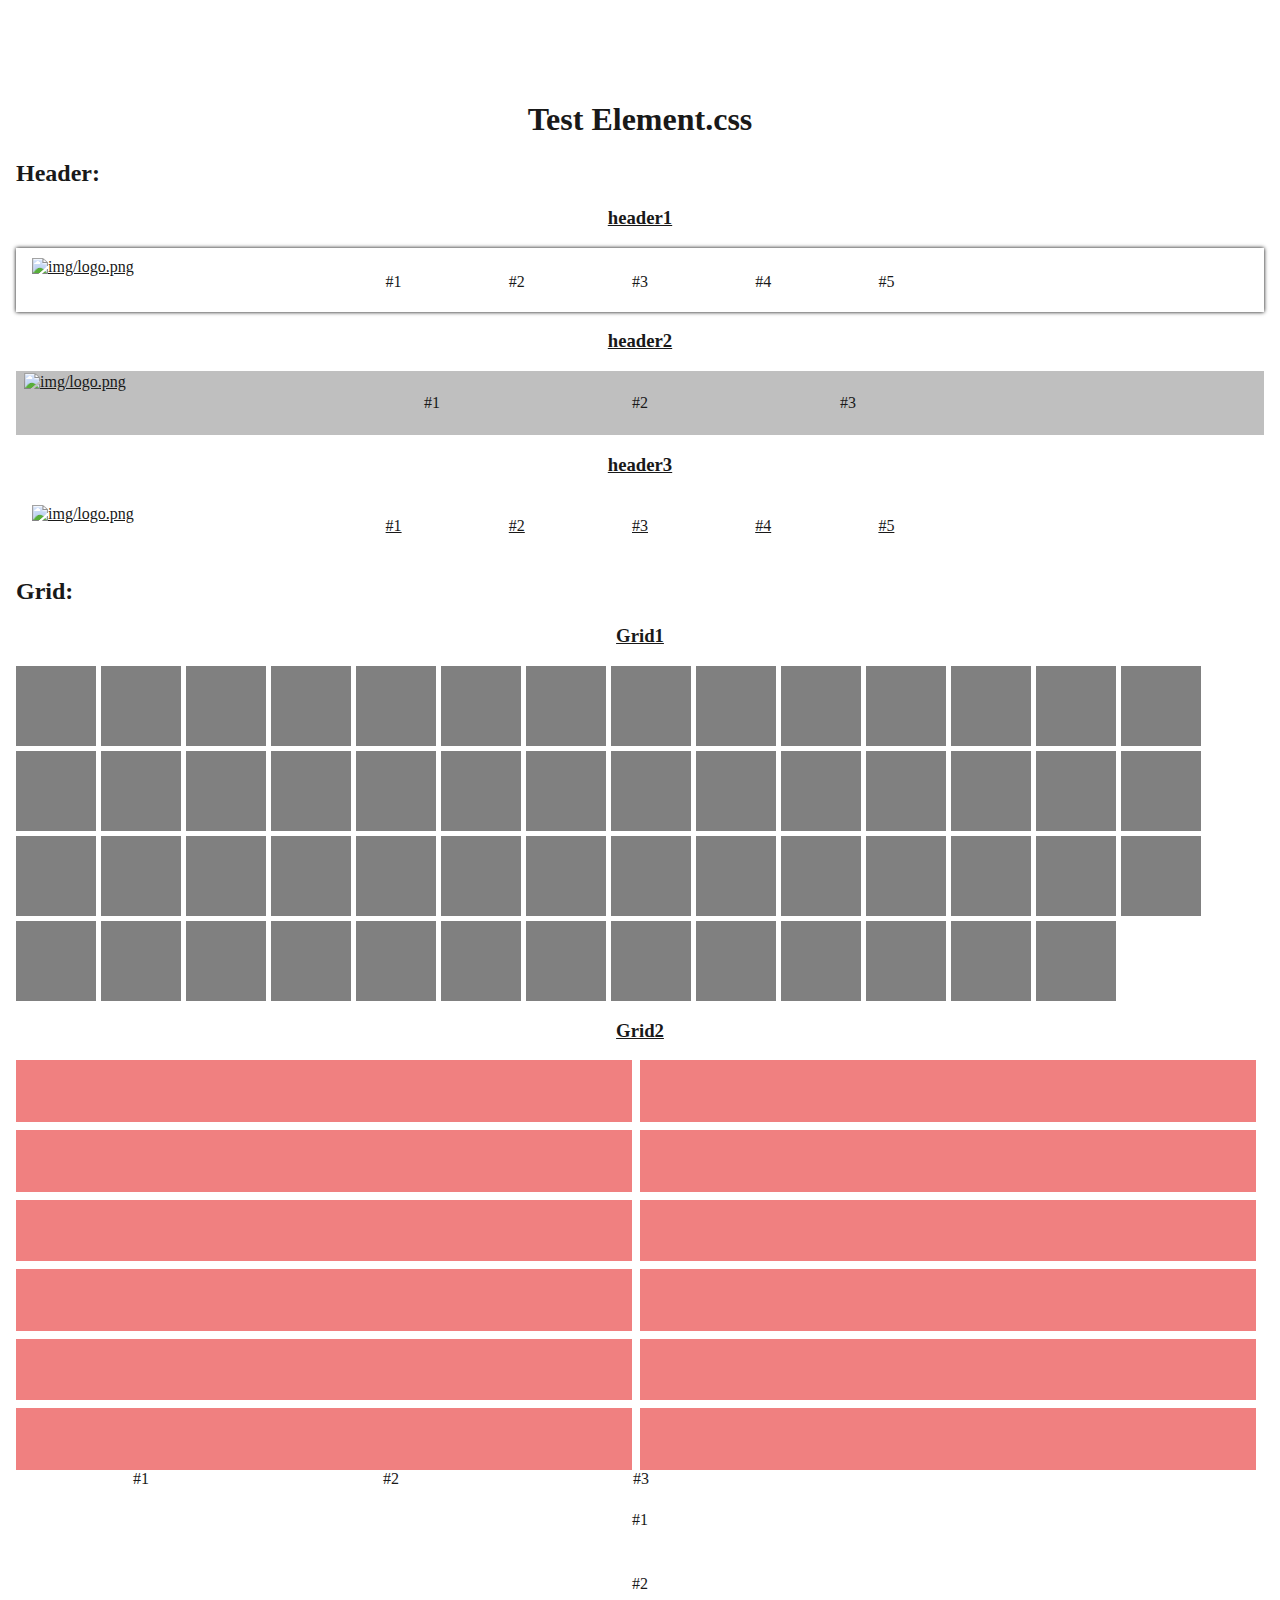
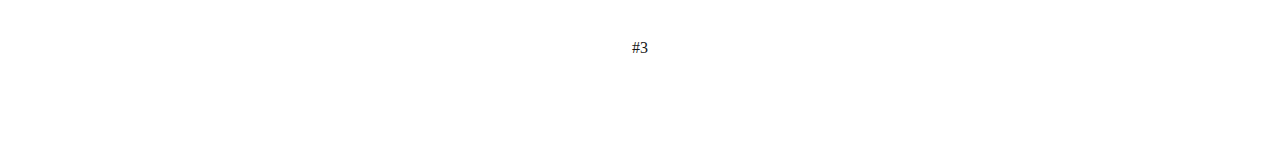
==== commit 655e8721: "Summary" ====
--- a/Acceuil.html
+++ b/Acceuil.html
@@ -3,7 +3,7 @@
   <head>
     <meta charset="UTF-8">
     <link href="css/element.css" rel="stylesheet">
-    <link href="css/style.css" rel="stylesheet">
+    <link href="css/accueil.css" rel="stylesheet">
 
     <title>element test</title>
     <script src="https://kit.fontawesome.com/bd63175af5.js" crossorigin="anonymous"></script>
@@ -48,7 +48,7 @@
             </a>
           </div>
           <div>
-            <div class="TDN-menu">
+            <div class="M-menu">
               <span>#1</span>
               <div>
                 <div><a href="#A1">A1</a></div>
@@ -56,7 +56,7 @@
                 <div><a href="#C1">C1</a></div>
               </div>
             </div>
-            <div class="TDN-menu">
+            <div class="M-menu">
               <span>#2</span>
               <div>
                 <div><a href="#A2">A2</a></div>
@@ -64,7 +64,7 @@
                 <div><a href="#C2">C2</a></div>
               </div>
             </div>
-            <div class="TDN-menu">
+            <div class="M-menu">
               <span>#3</span>
               <div>
                 <div><a href="#A3">A3</a></div>
@@ -215,7 +215,7 @@
       </div>
     </div>
     <div class="elem">
-      <div class="TDN-menu">
+      <div class="M-menu">
         <span>#1</span>
         <div>
           <div><a href="#A1">A1</a></div>
@@ -223,7 +223,7 @@
           <div><a href="#C1">C1</a></div>
         </div>
       </div>
-      <div class="TDN-menu">
+      <div class="M-menu">
         <span>#2</span>
         <div>
           <div><a href="#A2">A2</a></div>
@@ -231,7 +231,7 @@
           <div><a href="#C2">C2</a></div>
         </div>
       </div>
-      <div class="TDN-menu">
+      <div class="M-menu">
         <span>#3</span>
         <div>
           <div><a href="#A3">A3</a></div>
--- a/css/element.css
+++ b/css/element.css
@@ -129,29 +129,7 @@
 
 /* Dropdown menu */
 
-  .TDN-menu {
-    display: inline-grid;
-    grid-template-rows: 100%;
-    width: 100%;
-    height: 100%;
-  }
-  .TDN-menu>:first-child {
-    display: inline-grid;
-    align-content: center;
-    justify-content: center;
-  }
-  .TDN-menu>[type="radio"], .TDN-menu>[type="checkbox"] {
-    display: none;
-  }
-  .TDN-menu>:last-child {
-    display: inline-grid;
-    grid-auto-rows: var(--polyHeadHeight-nav);
-    transform: scale(1,0);
-    transform-origin: top;
-  }
-  .TDN-menu:hover>:last-child {
-    transform: scale(1);
-  }
+  
 /* Modal */
   .Modalinator {
     position: fixed;
@@ -243,3 +221,23 @@
 @media (min-width: 1200px){
 
 }
+.M-menu {
+  display: inline-grid;
+  grid-template-rows: 100%;
+  width: 100%;
+  height: 4em;
+}
+.M-menu>:first-child {
+  display: inline-grid;
+  align-content: center;
+  justify-content: center;
+}
+.M-menu>:last-child {
+  display: inline-grid;
+  grid-auto-rows: var(--polyHeadHeight-nav);
+  transform: scale(1,0);
+  transform-origin: top;
+}
+.M-menu:hover>:last-child {
+  transform: scale(1);
+}--- a/css/accueil.css
+++ b/css/accueil.css
@@ -0,0 +1,173 @@
+:root{
+  --bg-img: url('img/BgImg.jpg');
+  --F-title: none;
+  --F-primary: none;
+  --F-secondary: none;
+  /* color */
+  --MC-primary: rgb(255, 255, 255);
+  --MC-secondary: rgb(52, 52, 52);
+  --FC-primary: rgb(25, 25, 25);
+  --FC-secondary: rgb(255, 0, 0);
+  /* opacity */
+  --O-Xhigh: 0.9;
+  --O-high: 0.75;
+  --O-medium: 0.5;
+  --O-low: 0.25;
+  --O-Xlow: 0.1;
+}
+html, body {
+  margin: 0;
+}
+body {
+  padding: 5em 1em;
+}
+body>h1,.elem>h3{
+  text-align: center;
+}
+body>*,a{
+  color: var(--FC-primary);
+}
+.elem>h3{
+  text-decoration: underline;
+}
+.background {
+  background-attachment: fixed ;
+  background-position: 50% 40%;
+  position: fixed;
+  z-index: -1000;
+  top: 0;
+  right: 0;
+  bottom: 0;
+  left: 0;
+  background-image: var(--bg-img);
+}
+.background>div {
+  position: absolute;
+  top: 0;
+  right: 0;
+  bottom: 0;
+  left: 0;
+  background-color: var(--MC-primary);
+  opacity: var(--O-Xlow);
+}
+
+
+
+/* Header */
+  .header1 label, .header2 label, .header3 label{
+    font-size: 1.5em;
+  }
+  
+  /* header1 */
+    .header1 {
+      box-shadow: 0 0 4px black;
+      z-index: 3;
+    }
+    .header1 a {
+      transition: all 0.5s;
+    }
+    .header1 a:hover {
+      color: var(--FC-secondary);
+    }
+    .header1 a.active {
+      color: var(--FC-secondary);
+    }
+    .header1 .navlinks{
+      --polyHeadHeight-row: 30px;
+      grid-auto-columns: minmax(50px, 100px);
+    }
+    .header1 .navlinks a {
+      text-decoration: none;
+      display: grid;
+      align-items: center;
+      justify-content: center;
+    }
+    .header1 .navlinks a:hover {
+      font-size: 115%;
+    }
+    .header1 .navicons a {
+      font-size: 1.25em;
+    }
+    .header1 .navicons>:last-child {
+      color: var(--FC-secondary);
+    }
+    .header1 .navicons a.active {
+      color: var(--MC-secondary);
+    }
+  /* header2 */
+    .header2{
+      --polyHeadPadding-nav: 0px;
+      background-color: rgba(0,0,0,.25);
+      z-index: 2;
+    }
+    .header2 .M-menu:hover, .header2 .M-menu:hover>:last-child {
+      background-color: rgba(0,0,0,.5);
+    }
+    
+    .header2 .navicons a:hover {
+      text-shadow: 0 0 15px var(--FC-secondary);
+    }
+/* Grid */
+
+.grid1{
+  --autoGridWidth: 80px;
+  --autoGridHeight: 100%
+}
+.grid1>*{
+  background-color: grey;
+}
+
+.grid2{
+  --autoGridWidth: calc(50% - var(--autoGridGap));
+  --autoGridHeight: 10%;
+  --autoGridGap: .5em
+}
+.grid2>*{
+  background-color: lightcoral;
+}
+
+
+.elem .menu{
+  margin: 0;
+  padding: 0;
+  width: 100%;
+  display: grid;
+  grid-auto-columns: minmax(50px, 250px);
+  grid-auto-flow: column;
+  height: 100%;
+}
+.elem .menu * {
+  height: 100%;
+  width: 100%;
+  box-sizing: border-box;
+}
+.elem .menu>div {
+  position: relative;
+}
+.elem .submenu{
+  position: absolute;
+  top: 100%;
+  height: 0;
+  overflow: hidden;
+  transition: all .2s ease;
+}
+.elem .submenu a,.elem :hover>.fakelink{
+  background-color: rgba(0,0,0,.5);
+}
+
+.elem .fakelink{
+  cursor: pointer;
+}
+.elem .fakelink, .elem .submenu a {
+  display: flex;
+  justify-content: center;
+  align-items: center;
+}
+:hover>.submenu{
+  height: 100%;
+  overflow: visible;
+}
+
+.elem .navicons a:hover {
+  text-shadow: 0 0 15px var(--FC-secondary);
+}